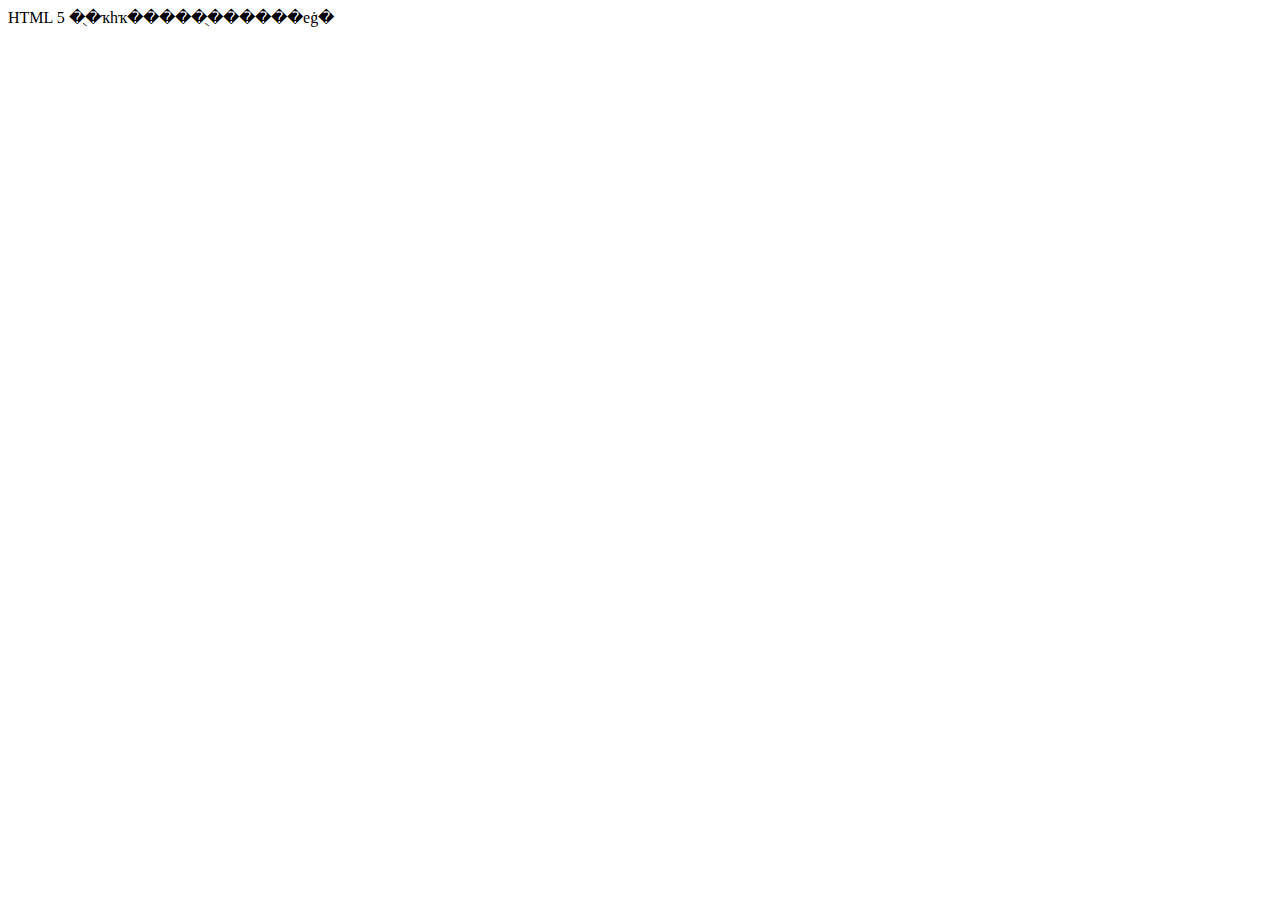
==== mobile/index.htm @ fbe7bae3 "Restructure" ====
<!doctype html>
<html>
<head>
<meta charset="utf-8" />
<meta name="viewport" content="width=device-width,initial-scale=1.0"/>
<title>HTML5 Shaking Mobile</title>
<script type="text/javascript">
var color = new Array('#fff', '#ff0', '#f00', '#000', '#00f', '#0ff');
if(window.DeviceMotionEvent) {
	var speed = 25;
	var x = y = z = lastX = lastY = lastZ = 0;
	window.addEventListener('devicemotion', function(){
		var acceleration =event.accelerationIncludingGravity;
		x = acceleration.x;
		y = acceleration.y;
		if(Math.abs(x-lastX) > speed || Math.abs(y-lastY) > speed) {
			document.body.style.backgroundColor = color[Math.round(Math.random()*10)%6];
		}
		lastX = x;
		lastY = y;
	}, false);
}
</script>
</head>
<body>
HTML 5 �ֻ�ҡһҡ�����ֻ������еġ�
</body>
</html>
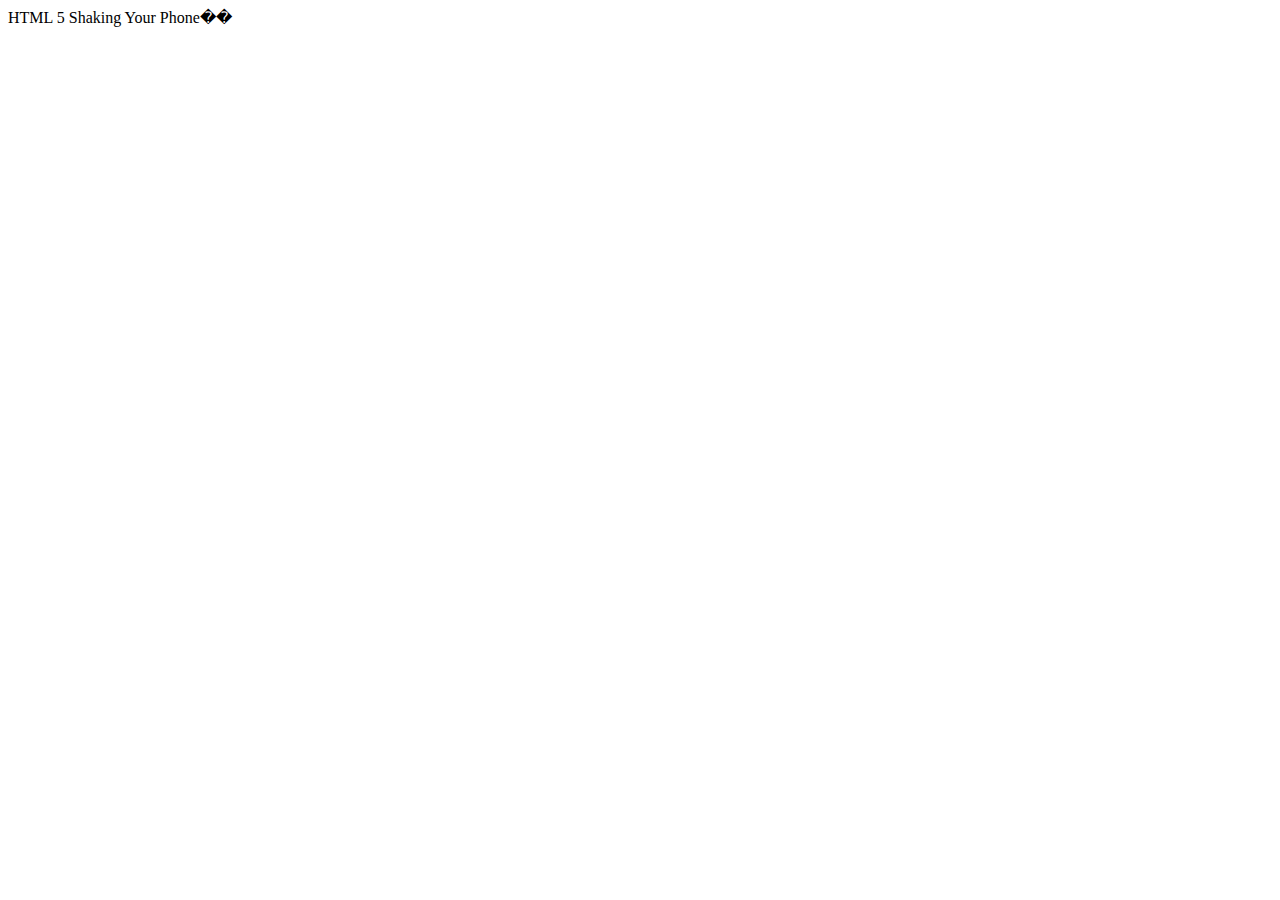
==== commit 4eb815a1: "change name" ====
--- a/mobile/index.htm
+++ b/mobile/index.htm
@@ -23,6 +23,6 @@
 </script>
 </head>
 <body>
-HTML 5 �ֻ�ҡһҡ�����ֻ������еġ�
+HTML 5 Shaking Your Phone��
 </body>
 </html>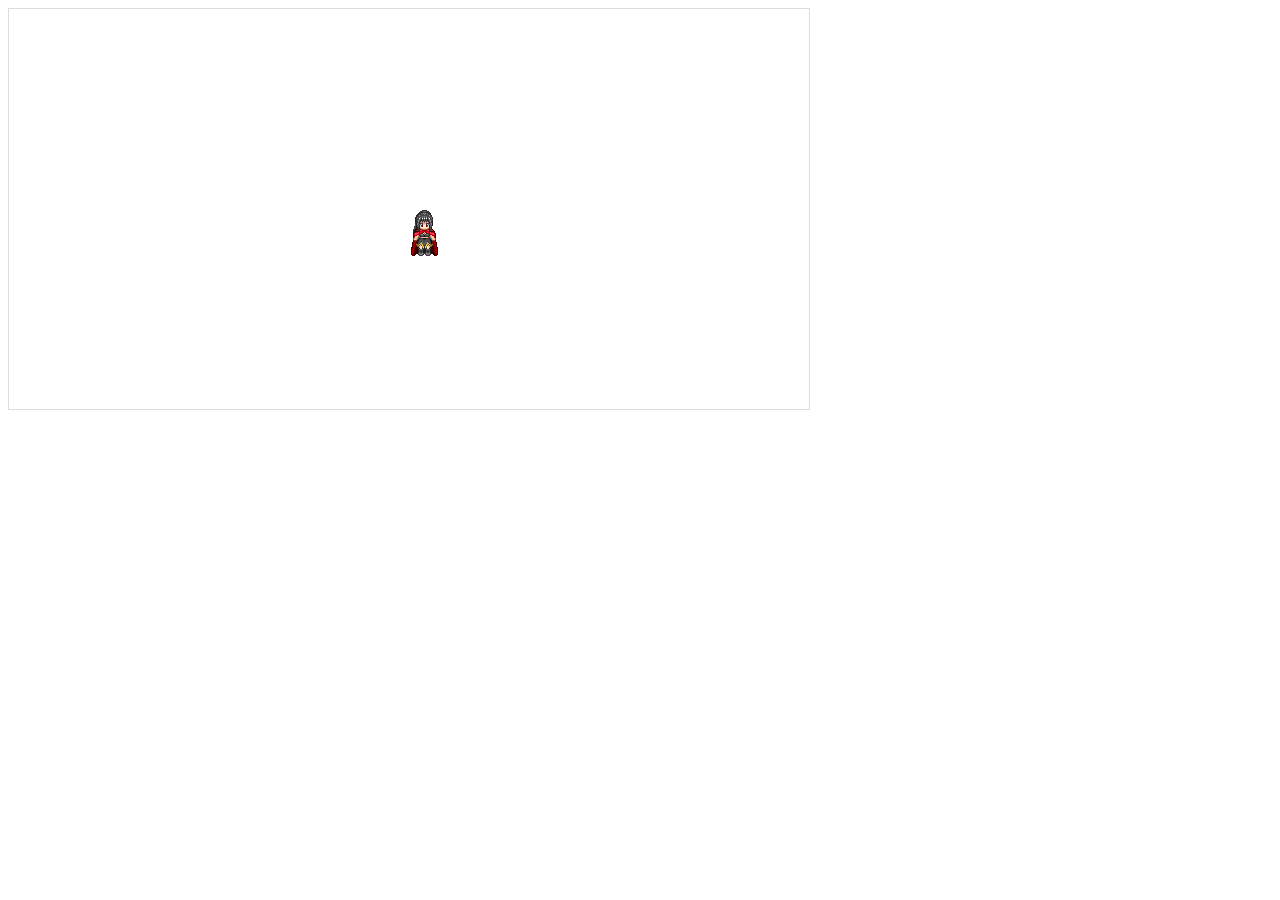
==== commit 0f46ff76: "good" ====
--- a/mobile/index.htm
+++ b/mobile/index.htm
@@ -1,28 +1,314 @@
-<!doctype html>
+<!DOCTYPE html>
 <html>
 <head>
-<meta charset="utf-8" />
-<meta name="viewport" content="width=device-width,initial-scale=1.0"/>
-<title>HTML5 Shaking Mobile</title>
+<title>HTML5 canvas �ܶ���С��</title>
+</head>
+<body orient="landspace">
+<canvas id="demo" style="border:1px solid #ddd;">�����������֧��canvas��ǩ��</canvas>
+<script  type="text/javascript">
+
+var mywidth = 32;
+var myheight = 48;
+var eventjs = {
+	//�����¼�
+	bind: function(elem, type, handler){
+		if (elem.addEventListener) {
+			elem.addEventListener(type, handler, false);
+		} else if(elem.attachEvent){
+			//IE
+			elem.attachEvent("on" + type, handler);
+		}else{
+			elem["on" + type] = handler;
+		};
+	},
+	//ɾ���¼�
+	unbind: function(elem, type ,handler){
+		if (elem.removeEventListener) {
+			elem.removeEventListener(type, handler, false);
+		} else if(elem.detachEvent){
+			//IE
+			elem.detachEvent("on" + type, handler)
+		}else{
+			elem["on" + type] = handler;
+		};
+	},
+	//��ȡ�¼�
+	getEvent: function(event){
+		return event ? event : window.event;
+	},
+	//��ȡ�¼�Ŀ��
+	getTarget: function(event){
+		return event.target || event.srcElement;
+	},
+	//���Ԫ��
+	relatedTarget: function(event){
+		if (event.relatedTarget) {
+			return event.relatedTarget;
+		} else if (event.toElement){
+			return event.toElement;
+		} else if (event.formElement) {
+			return event.formElement;
+		} else {
+			return null;
+		};
+	},
+	//��ֹĬ����Ϊ
+	preventDefault: function(event){
+		if(event.preventDefault){
+			event.preventDefault();
+		}else{
+			event.returnValue = false;
+		}
+	},
+	//ȡ������/ð��
+	cancelBubble: function(event){
+		if (event.stopPropagation) {
+			event.stopPropagation();
+		} else{
+			event.cancelBubble = true;
+		};
+	},
+	//��ȡ��갴ť
+	getMouseButton: function(event){
+		if (document.implementation.hasFeature("MouseEvents", "2.0")) {
+			return event.button;
+		} else{
+			switch (event.button){
+				case 0:
+				case 1:
+				case 3:
+				case 5:
+				case 7:
+					return 0;
+				case 2:
+				case 6:
+					return 2;
+				case 4:
+					return 1;
+			}
+		};
+	},
+	//��ȡ����code
+	getCharCode: function(event){
+		if (typeof event.charCode == "number") {
+			console.log('char code');
+			return event.charCode;
+		} else{
+			return event.keyCode;
+		};
+	},
+	getDirection: function(event){
+		var keyCode = event.which || event.keyCode;
+		switch(keyCode){
+			case 1:
+			case 38:
+			case 269: //up
+				return 'up';
+				break;
+			case 2:
+			case 40:
+			case 270:
+				return 'down';
+				break;
+			case 3:
+			case 37:
+			case 271:
+				return 'left';
+				break;
+			case 4:
+			case 39:
+			case 272:
+				return 'right';
+				break;
+			case 339: //exit
+			case 240: //back
+				return 'back';
+				break;
+		}
+	}
+};
+</script>
 <script type="text/javascript">
-var color = new Array('#fff', '#ff0', '#f00', '#000', '#00f', '#0ff');
-if(window.DeviceMotionEvent) {
-	var speed = 25;
-	var x = y = z = lastX = lastY = lastZ = 0;
-	window.addEventListener('devicemotion', function(){
-		var acceleration =event.accelerationIncludingGravity;
-		x = acceleration.x;
-		y = acceleration.y;
-		if(Math.abs(x-lastX) > speed || Math.abs(y-lastY) > speed) {
-			document.body.style.backgroundColor = color[Math.round(Math.random()*10)%6];
-		}
-		lastX = x;
-		lastY = y;
-	}, false);
-}
+(function(){
+    // canvas
+    var canvas = document.getElementById('demo');
+    var ctx = canvas.getContext('2d');
+
+    //player base
+    var playerImage = new Image();
+    playerImage.src = 'P1Walk.png';
+    var player = {
+        x: 400,       // ��canvas�е�����
+        y: 200,
+        imageX: 0,  // ͼ��λ����
+        imageY: 0,
+        width: mywidth,  // ͼ����ʾ�����С
+        height: myheight,
+        stop: true  // �Ƿ�ֹͣ
+    };
+
+    function clean () {
+        // clear canvas
+        ctx.clearRect(0, 0, canvas.width, canvas.height);
+    }
+
+    function playerInit () {
+        // init player
+        playerImage.onload = _drawPlayer;
+    }
+
+    function playerMove (value) {
+        if('right' === value){
+            if (player.stop) {
+                player.imageX += mywidth;
+            }else{
+                player.imageX = 0;
+            }
+            if (player.imageX >= mywidth*4) {
+                player.imageX = 0;
+            };
+            // player move speed
+            player.x += 5;
+            player.imageY = myheight*2;
+
+        } else if ('left' === value){
+            // move left
+            if (player.stop) {
+                player.imageX += mywidth;
+            }else{
+                player.imageX = 0;
+            }
+            if (player.imageX >= mywidth*4) {
+                player.imageX = 0;
+            };
+            player.x -= 5;
+            player.imageY = myheight;
+        } else if ('up' === value){
+            // move up
+            if (player.stop) {
+                player.imageX += mywidth;
+            }else{
+                player.imageX = 0;
+            }
+            if (player.imageX >= mywidth*4) {
+                player.imageX = 0;
+            };
+            player.y -= 5;
+            player.imageY = myheight*3;
+        } else if ('down' === value){
+            // move down
+            if (player.stop) {
+                player.imageX += mywidth;
+            }else{
+                player.imageX = 0;
+            }
+            if (player.imageX >= mywidth*4) {
+                player.imageX = 0;
+            };
+            player.y += 5;
+            player.imageY = 0;
+        };;
+        clean();
+        _drawPlayer();
+    }
+    function playerJump (value) {
+    }
+
+    function _drawPlayer () {
+        ctx.drawImage(playerImage, player.imageX, player.imageY, player.width, player.height, player.x, player.y, player.width, player.height);
+    }
+
+    function playerAction (value) {
+        var posX = 50;
+        var posY = 50;
+        switch(value){
+            case 'up':
+                if (player.y < 5) {
+                    return;
+                };
+                playerMove(value);
+                break;
+            case 'right':
+                posX = player.x + player.width;
+                if (posX >= canvas.width) {
+                    return;
+                };
+                playerMove(value);
+                break;
+            case 'down':
+                posY = player.y + player.height;
+                if (posY >= canvas.height) {
+                    return;
+                };
+                playerMove(value);
+                break;
+            case 'left':
+                if (player.x < 5) {
+                    return;
+                };
+                playerMove(value);
+                break;
+        };
+        return {x: player.x, y: player.y};
+    }
+   
+  window.ondeviceorientation =  function(e) 
+	{
+	
+	    var ang;
+	    var ang2;
+	    var o = window.orientation;  //��ȡ�豸����
+	    if(o == 90){
+	        ang = e.beta;  //�豸����1
+			ang2 = e.gamma;
+	    }
+	    else if(o == -90){
+	        ang = -e.beta;  //�豸����2
+	        ang2 = -e.gamma;
+	        
+	    }
+	    else if(o == 0){
+	        ang = e.gamma;    //�豸����
+	    	ang2 = -e.beta;
+	    }
+	
+	    if(ang > 5) 
+	    {
+	        playerAction("right");
+	    }
+	    else if(ang < -5) 
+	    {
+	        playerAction("left");
+	    }
+		else if(ang2 > 5) 
+	    {
+	        playerAction("up");
+	    }
+	    else if(ang2 < -5) 
+	    {
+	        playerAction("down");
+	    }
+	    
+	}
+    var init = (function(options){
+        options = options || {};
+        canvas.width = options.width || 500;
+        canvas.height = options.height || 300;
+        playerInit();
+        eventjs.bind(document, 'keydown', function(event){
+            var d = eventjs.getDirection(event);
+            player.stop = true;
+            playerAction(d);
+        });
+        eventjs.bind(document, 'keyup', function(event){
+            var d = eventjs.getDirection(event);
+            player.stop = false;
+            playerAction(d);
+        });
+    })({width:800, height:400});
+
+})();
+
 </script>
-</head>
-<body>
-HTML 5 Shaking Your Phone��
 </body>
 </html>